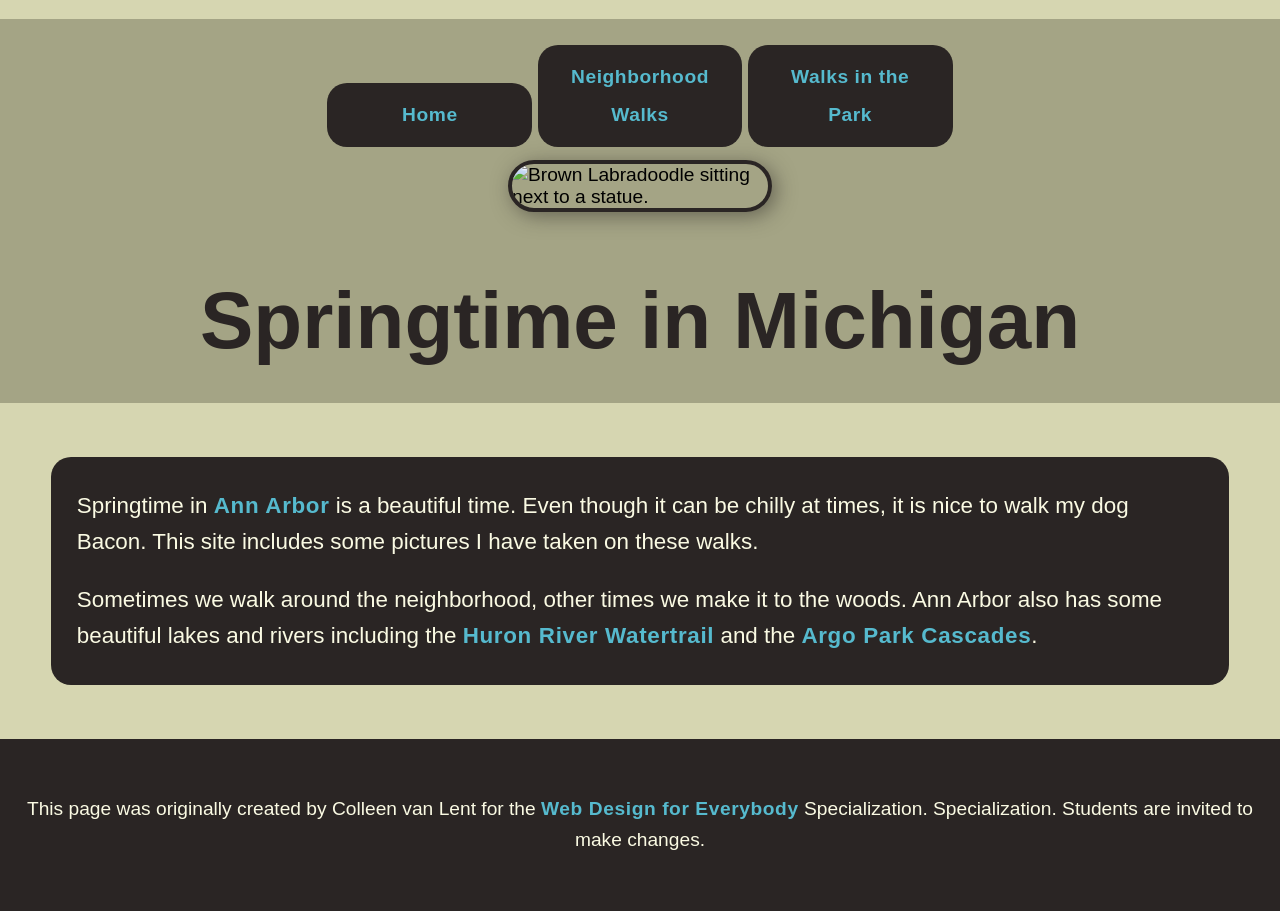
==== index.html @ 67560040 "Ready" ====
<!DOCTYPE html>
<html lang="en">

<head>
  <meta charset="utf-8">
  <meta name="viewport" content="width=device-width">
  <title>Springtime In Michigan</title>
  <!-- You will need to link to the CSS file -->
  <link rel="stylesheet" href="css/style.css">
</head>

<body>
  <header>
    <nav>
      <ul>
        <li><a href="index.html">Home</a></li>
        <li><a href="neighborhood.html">Neighborhood Walks</a></li>
        <li><a href="parks.html">Walks in the Park</a></li>
      </ul>
    </nav>
    <img src="images/BaconGallupPark.jpg" class="piesek" width="200" alt="Brown Labradoodle sitting next to a statue.">
    <h1>Springtime in Michigan</h1>
  </header>
  <main>
    <p>Springtime in <a href="https://www.michigan.org/city/ann-arbor">Ann Arbor</a> is a beautiful time. Even though
      it can be chilly at times, it is nice to walk my dog Bacon. This site includes some pictures I have taken on
      these walks. </p>

    <p>Sometimes we walk around the neighborhood, other times we make it to the woods. Ann Arbor also has some
      beautiful lakes and rivers including the <a
        href="https://www.annarbor.org/things-to-do/recreation-outdoors/huron-river/">Huron River Watertrail</a> and
      the <a href="https://www.a2gov.org/departments/Parks-Recreation/parks-places/argo/pages/default.aspx">Argo Park
        Cascades</a>.</p>

  </main>
  <footer>
    <p>This page was originally created by Colleen van Lent for the <a
        href="https://www.coursera.org/specializations/web-design"> Web Design for Everybody</a> Specialization.
      Specialization. Students are invited to make changes.</p>
  </footer>

</body>

</html>
---- css/style.css ----
body {
  font-family:'Montserrat', Tahoma, Geneva, Verdana, sans-serif;
  font-size: 120%;
  background-color: #D6D6B1;
  margin: 0;
  padding: 0;
  
}

nav {
  background-color: #A4A485;
}

ul {
  list-style-type: none;
  padding: 0;
  text-align: center;
  height: 10vh;
}

li {
  display: inline-block;
  margin: 2% 0 0 0;
  width: 12vw;
  line-height: 2em;
  background-color: #2A2524;
  padding: 1% 2% 1% 2%;
  border-radius: 20px;
}

header {
  background-color: #A4A485;
  margin: 0;
  padding: 0;

}

h1 {
  text-align: center;
  padding: 1vh 0 4vh 0;
  color: #2A2524;
  font-size: 5rem;
  font-family: Archivo, sans-serif;
  font-weight: 900;
}

main {
  text-align: left;
  background-color: #2A2524;
  padding: 1vh 2% 1vh 2%;
  margin: 0 4vw 6vh 4vw;
  border-radius: 20px;
  font-size: 1.4rem;
}

.obrazki {
  display: flex;
  flex-wrap: wrap;
  justify-content: center;
  align-items: center;
  gap: 2%;
  padding: 2% 0;
}

img { 
  width: 18vw;
  height: auto;
  border: 1px solid #D6D6B1;  
  border-radius: 20px;
  margin: 2% 0;
}

p {
  line-height: 1.6em;
  font-weight: 500;
  color: #FAFAE3;
}

.piesek {
  width: 20vw;
  height: auto;
  border: 4px solid #2A2524;  
  border-radius: 40px;
  box-shadow: 4px 4px 20px rgba(42, 37, 36, 0.5);
  display: block;
  margin: 4% auto;
}

footer {
  background-color: #2A2524;
  padding: 4vh 1vw 4vh 1vw;
  margin: 0;
  font-size: 1.2rem;
  color: #FAFAE3;
  text-align: center;
}

a {
  color: #56BACE;
  text-decoration: none;
  font-weight: 600;
  letter-spacing: 0.03em;
}
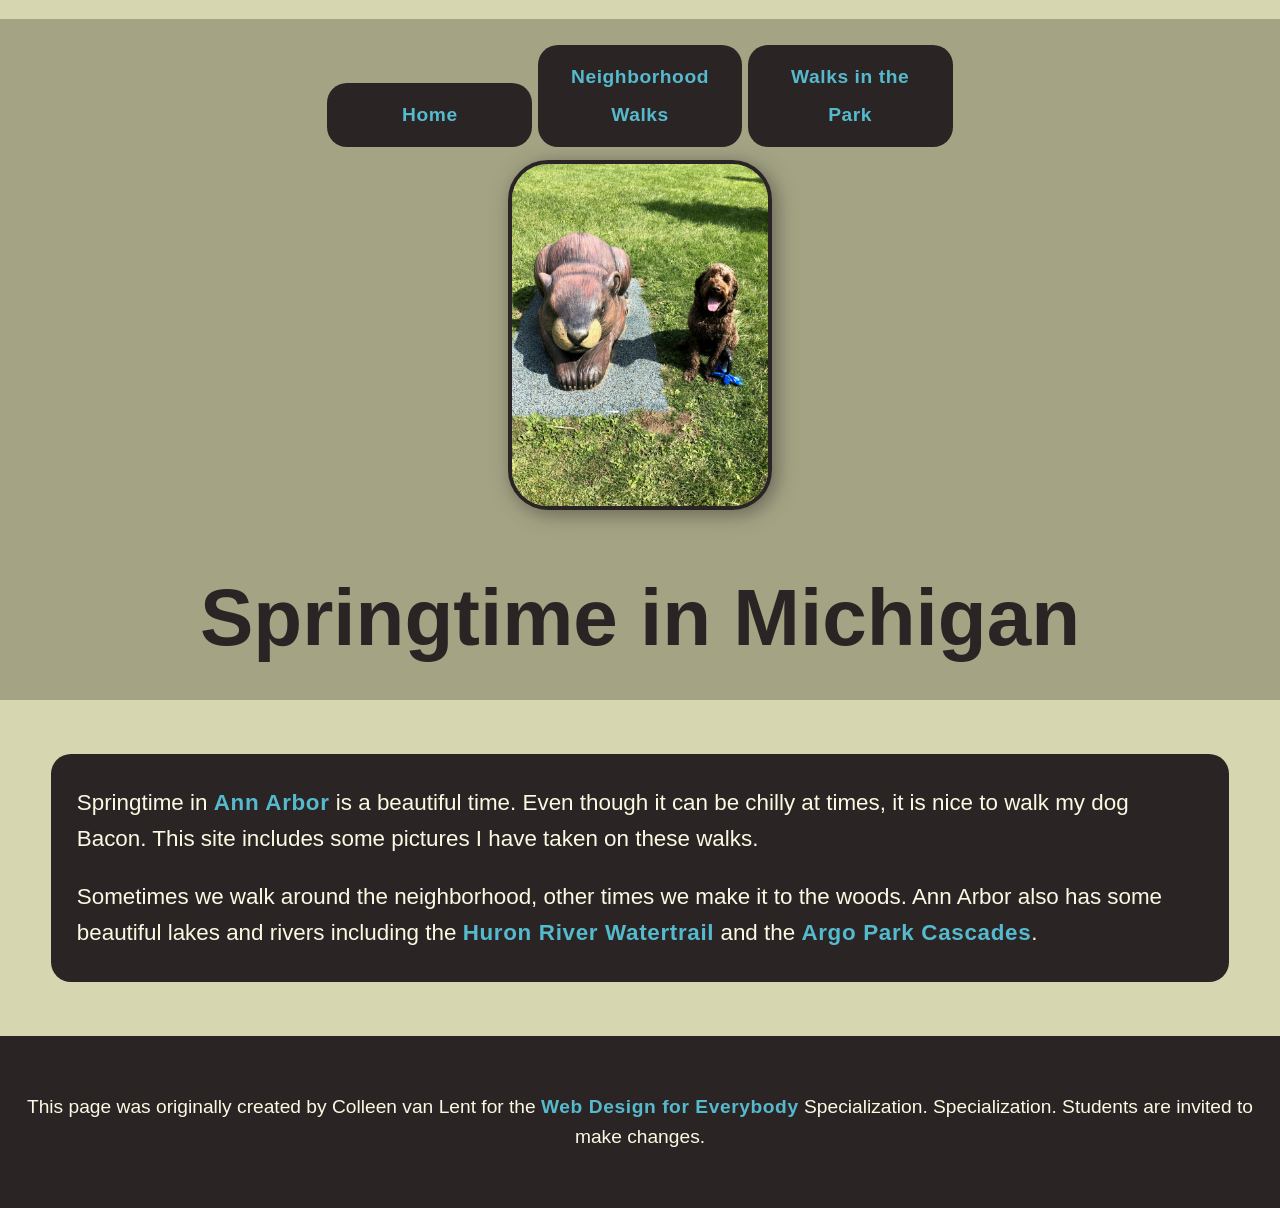
==== commit 748c2c7f: "Photo optimizing to .avif" ====
--- a/index.html
+++ b/index.html
@@ -18,7 +18,7 @@
         <li><a href="parks.html">Walks in the Park</a></li>
       </ul>
     </nav>
-    <img src="images/BaconGallupPark.jpg" class="piesek" width="200" alt="Brown Labradoodle sitting next to a statue.">
+    <img src="images/BaconGallupPark.avif" class="piesek" width="200" alt="Brown Labradoodle sitting next to a statue.">
     <h1>Springtime in Michigan</h1>
   </header>
   <main>
